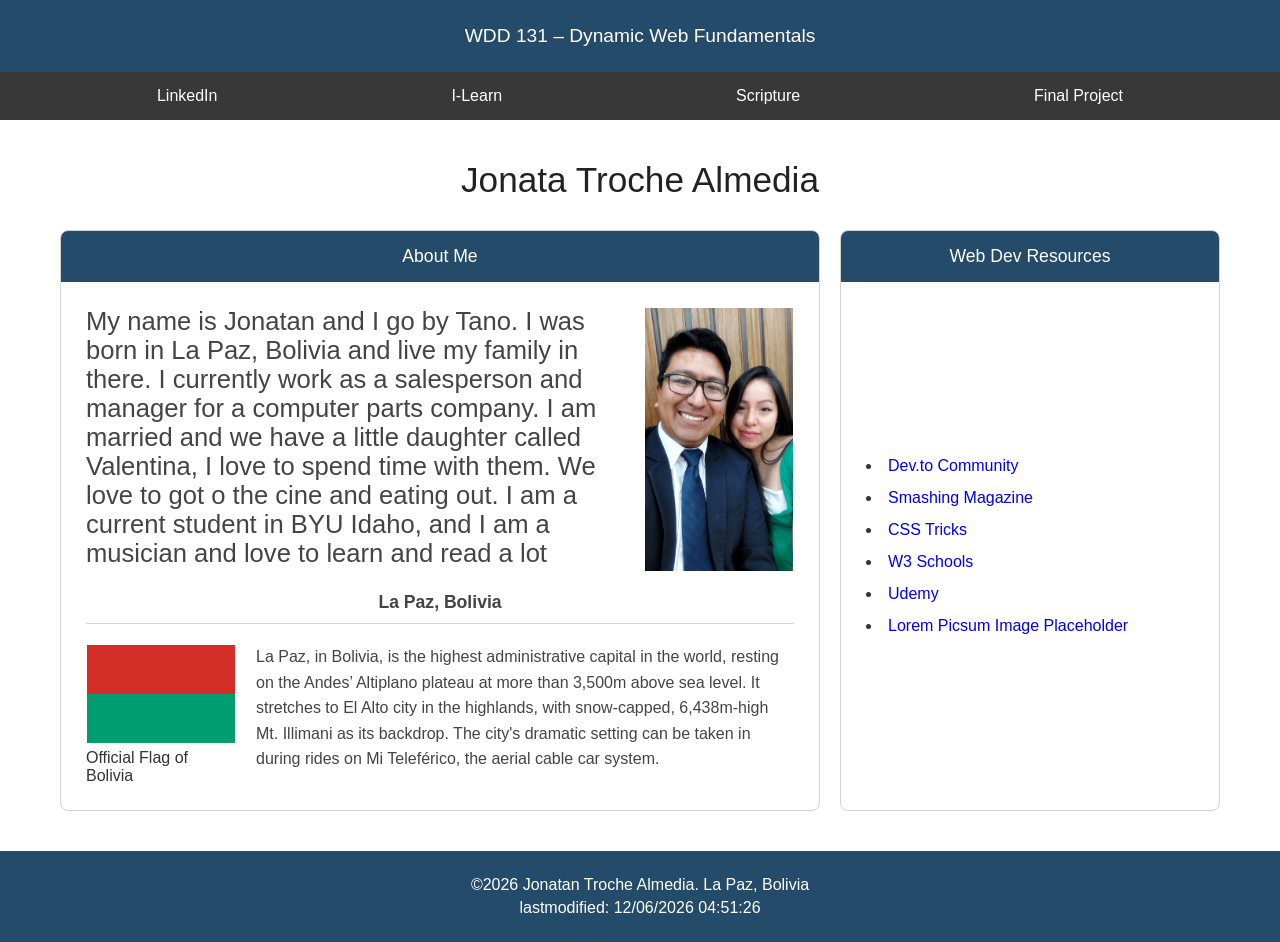
==== index.html @ 56d66956 "change all to the correct file" ====
<!DOCTYPE html>
<html lang="en">
<head>
    <meta charset="UTF-8">
    <meta name="viewport" content="width=device-width, initial-scale=1.0">
    <meta name="author" content="Jonatan Troche" />
    <meta name="description"  content="WDD 131 Dynamic Web Fundamentals, Jonatan Troche Almedia, project home page" />
    <title>WDD 131 Dynamic Web Fundamentals Jonatan Troche</title>
    <link rel="stylesheet" href="styles/base.css">
    <script src="scripts/getdates.js" defer></script>
</head>
<body>
    <header>
        <div class="top-bar">
            <span id="course-title">WDD 131 – Dynamic Web Fundamentals</span>
        </div>
        <nav>
            <ul>
                <li><a href="https://www.linkedin.com/in/jonatan-troche-almedia-06b0ba338" target="_blank">LinkedIn</a></li>
                <li><a href="https://byupw.instructure.com/" target="_blank">I-Learn</a></li>
                <li><a href="https://www.churchofjesuschrist.org/study/scriptures/bofm/1-ne/11?lang=eng&id=p21#p21" target="_blank">Scripture</a></li>
                <li><a href="" target="_blank">Final Project</a></li>
            </ul>
        </nav>
    </header>
    <main>
        <h1>Jonata Troche Almedia</h1>

        <div class="cards-container">
            <section class="card">
                <h2>About Me</h2>
                <div class="card-content">
                    <div class="about-top">
                        <p>My name is Jonatan and I go by Tano. I was born in La Paz, Bolivia and live my family in there. I currently work as a salesperson and manager for a computer parts company. I am married and we have a little daughter called Valentina, I love to spend time with them. We love to got o the cine and eating out. I am a current student in BYU Idaho, and I am a musician and love to learn and read a lot</p>
                        <img src="images/profile.jpg" alt="Profile Image" width="120" height="200">
                    </div>

                    <div class="location-title">La Paz, Bolivia</div>
                    <hr>
                    <div class="about-bottom">
                        <figure>
                            <img src="images/flag.png" alt="official flag of Bolivia" width="150" height="100">
                            <figcaption>Official Flag of Bolivia</figcaption>
                        </figure>
                        <p>La Paz, in Bolivia, is the highest administrative capital in the world, resting on the Andes’ Altiplano plateau at more than 3,500m above sea level. It stretches to El Alto city in the highlands, with snow-capped, 6,438m-high Mt. Illimani as its backdrop. The city's dramatic setting can be taken in during rides on Mi Teleférico, the aerial cable car system.</p>
                    </div>
                </div>
            </section>
            <section class="card">
                <h2>Web Dev Resources</h2>
                <div class="card-content">
                    <ul class="resources-list">
                        <li><a href="#" target="_blank">Dev.to Community</a></li>
                        <li><a href="#" target="_blank">Smashing Magazine</a></li>
                        <li><a href="#" target="_blank">CSS Tricks</a></li>
                        <li><a href="#" target="_blank">W3 Schools</a></li>
                        <li><a href="#" target="_blank">Udemy</a></li>
                        <li><a href="#" target="_blank">Lorem Picsum Image Placeholder</a></li>
                    </ul>
                </div>
            </section>
        </div>
    </main>
    <footer>
        <p>&copy;<span id="currentyear"></span> Jonatan Troche Almedia. La Paz, Bolivia </p>
        <p id="lastmodified"></p>
    </footer>
</body>
</html>
---- styles/base.css ----
* {
    margin: 0;
    padding: 0;
    box-sizing: border-box;
}

body {
    font-family: 'Montserrat', sans-serif;
    background-color: #ffffff;
    color: #333333;
}

header {
    width: 100%;
    display: flex;
    flex-direction: column;
}

.top-bar {
    background-color: #244c6a;
    color: #ffffff;
    text-align: center;
    padding: 25px 20px;
    font-size: 1.2rem;
    font-weight: 500;
}

/*------------------- Nav Bar -------------------*/
nav {
    background-color: #383838;
    color: #ffffff;
    padding: 15px 0;
}

nav ul {
    display: flex;
    justify-content: space-around;
    list-style-type: none;
    max-width: 1200px;
    margin: 0 auto;
}

nav ul li a {
    color: #ffffff;
    background-color: transparent;
    text-decoration: none;
    font-size: 1rem;
    transition: color 0.3s ease;
}

nav ul li a:hover {
    color: #90caf9;
    background-color: transparent;
}

/*------------------- Main -------------------*/
main {
    max-width: 1200px;
    margin: 40px auto;
    padding: 0 20px;
}

main h1 {
    text-align: center;
    background-color: transparent;
    font-size: 2.2rem;
    margin-bottom: 30px;
    font-weight: 500;
    color: #222;
}

.cards-container {
    display: grid;
    grid-template-columns: 2fr 1fr;
    gap: 20px;
}
.card {
    border: 1px solid #d3d3d3;
    border-radius: 8px;
    overflow: hidden;
    display: flex;
    flex-direction: column;
    background-color: #ffffff;
    color: #333333;
}
.card h2 {
    background-color: #244c6a;
    color: #ffffff;
    padding: 15px;
    text-align: center;
    font-size: 1.1rem;
    font-weight: 500;
}
.card-content {
    padding: 25px;
    flex: 1;
    display: flex;
    flex-direction: column;
}

.about-top {
    display: flex;
    gap: 20px;
    margin-bottom: 20px;
}
.about-top p {
    flex: 1;
    font-size: 1.6rem;
    color: #444;
    background-color: transparent;
}
.about-top img {
    width: 150px;
    height: auto;
    border: 1px solid #ffffff;
    background-color: #ffffff;
    color: #333333;
    object-fit: cover;
}

.location-title {
    text-align: center;
    font-weight: bold;
    font-size: 1.1rem;
    margin-bottom: 10px;
    color: #444;
    background-color: transparent;
}
hr {
    border: 0;
    border-top: 1px solid #d3d3d3;
    margin-bottom: 20px;
}

.about-bottom {
    display: flex;
    gap: 20px;
    align-items: flex-start;
}
.about-bottom figure {
    display: flex;
    flex-direction: column;
    align-items: center;
    gap: 5px;
    width: 150px;
    flex-shrink: 0;
}
.about-bottom figure img {
    width: 100%;
    border: 1px solid #ffffff;
    background-color: #ffffff;
    color: #333333;
}
.about-bottom p {
    flex: 1;
    line-height: 1.6;
    color: #444;
    background-color: transparent;
}

.resources-list {
    list-style-type: disc;
    list-style-position: inside;
    line-height: 2;
    margin: auto 0;
}
.resources-list li a {
    color: #0000ee;
    background-color: transparent;
    text-decoration: none;
}
.resources-list li a:hover {
    text-decoration: underline;
}

/*------------------- Footer -------------------*/
footer {
    background-color: #244c6a;
    color: #ffffff;
    text-align: center;
    padding: 20px;
    margin-top: 40px;
    font-size: 1rem;
}

footer p {
    margin: 5px 0;
}

#lastmodified {
    color: #ffffff;
    background-color: transparent;
}
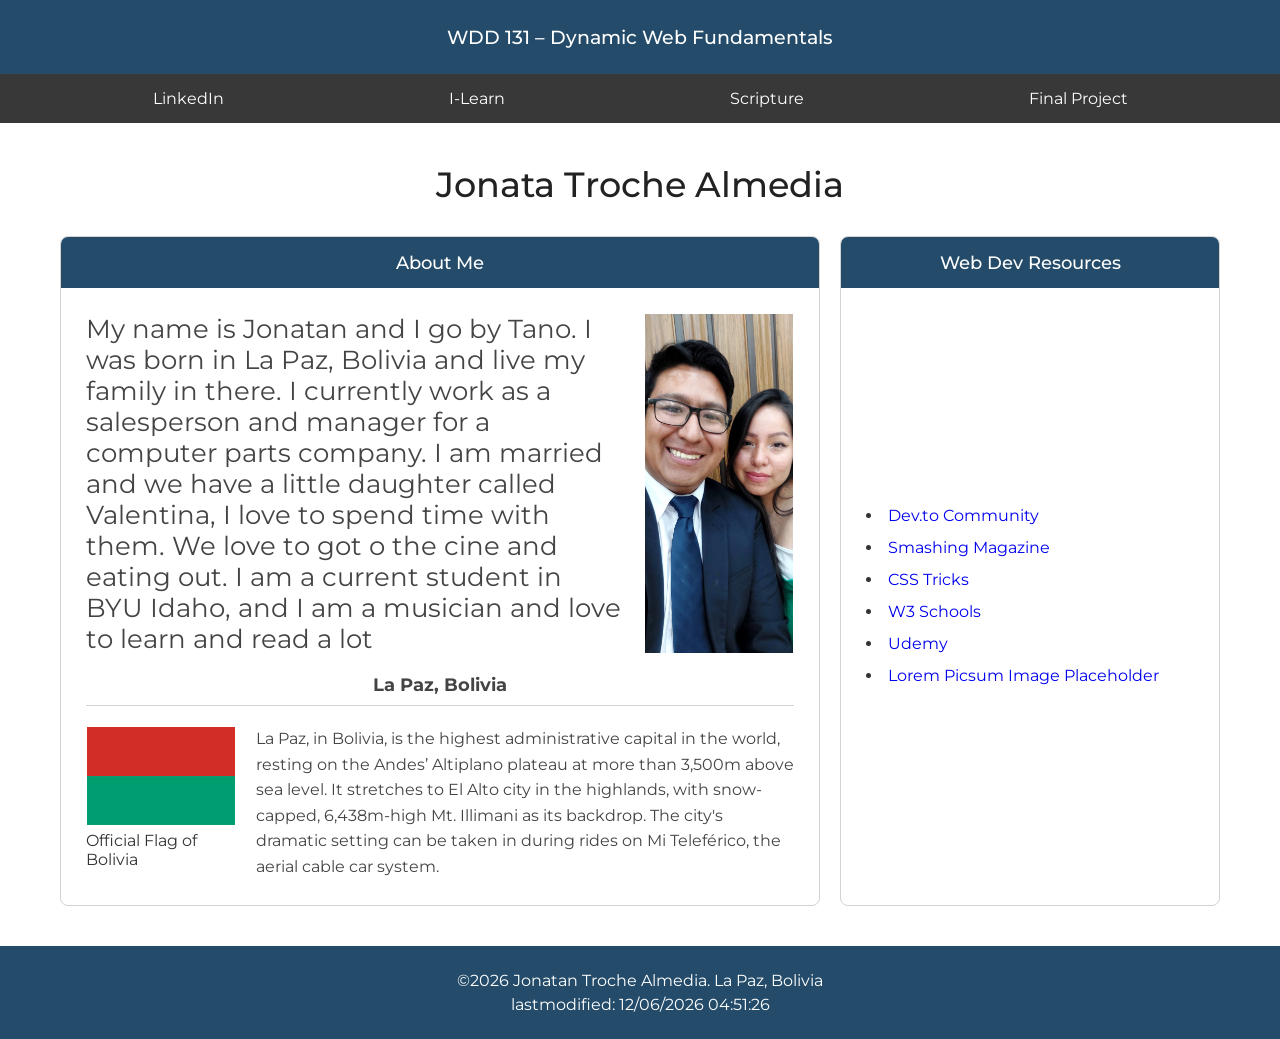
==== commit 85fb98b4: "head changes" ====
--- a/index.html
+++ b/index.html
@@ -3,9 +3,10 @@
 <head>
     <meta charset="UTF-8">
     <meta name="viewport" content="width=device-width, initial-scale=1.0">
-    <meta name="author" content="Jonatan Troche" />
-    <meta name="description"  content="WDD 131 Dynamic Web Fundamentals, Jonatan Troche Almedia, project home page" />
-    <title>WDD 131 Dynamic Web Fundamentals Jonatan Troche</title>
+    <meta name="author" content="Jonatan Troche">
+    <meta name="description"  content="WDD 131 - Dynamic Web Fundamentals. Course project home page for Jonatan Troche Almedia. Includes web development resources and a student profile.">
+    <title>WDD 131 - Dynamic Web Fundamentals - Jonatan Troche</title>
+    <link href="https://fonts.googleapis.com/css2?family=Montserrat:wght@400;500&display=swap" rel="stylesheet">
     <link rel="stylesheet" href="styles/base.css">
     <script src="scripts/getdates.js" defer></script>
 </head>
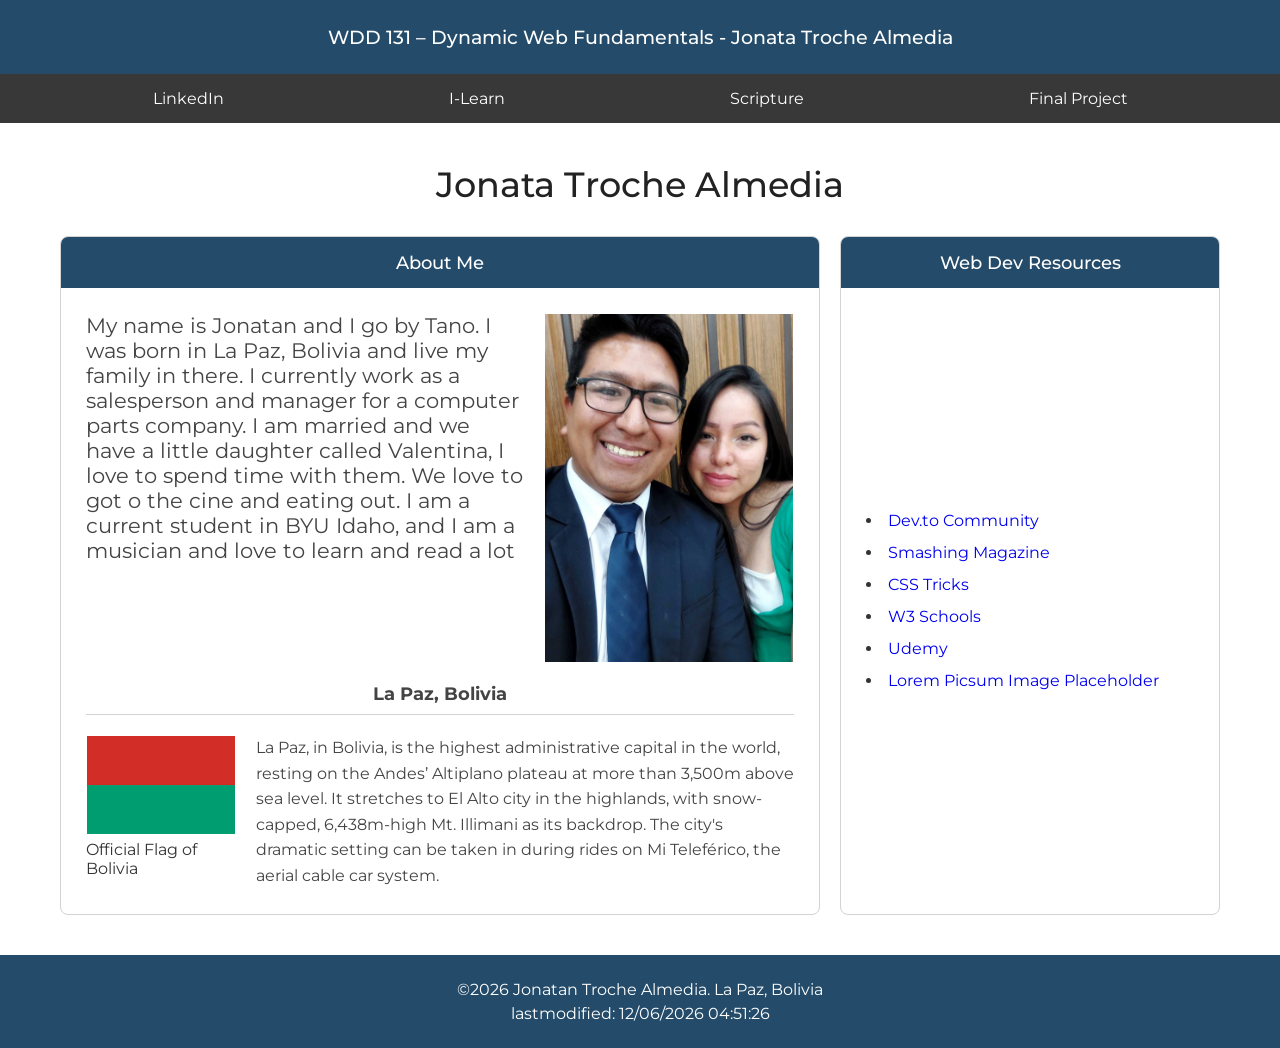
==== commit 57822968: "photos cahnges" ====
--- a/index.html
+++ b/index.html
@@ -7,13 +7,15 @@
     <meta name="description"  content="WDD 131 - Dynamic Web Fundamentals. Course project home page for Jonatan Troche Almedia. Includes web development resources and a student profile.">
     <title>WDD 131 - Dynamic Web Fundamentals - Jonatan Troche</title>
     <link href="https://fonts.googleapis.com/css2?family=Montserrat:wght@400;500&display=swap" rel="stylesheet">
+     <link rel="preconnect" href="https://fonts.googleapis.com">
+     <link rel="preconnect" href="https://fonts.gstatic.com" crossorigin>
     <link rel="stylesheet" href="styles/base.css">
     <script src="scripts/getdates.js" defer></script>
 </head>
 <body>
     <header>
         <div class="top-bar">
-            <span id="course-title">WDD 131 – Dynamic Web Fundamentals</span>
+            <span id="course-title">WDD 131 – Dynamic Web Fundamentals - Jonata Troche Almedia</span>
         </div>
         <nav>
             <ul>
--- a/styles/base.css
+++ b/styles/base.css
@@ -105,13 +105,13 @@
 }
 .about-top p {
     flex: 1;
-    font-size: 1.6rem;
+    font-size: 1.3rem;
     color: #444;
     background-color: transparent;
 }
 .about-top img {
-    width: 150px;
-    height: auto;
+    width: 250px;
+    height: 350px;
     border: 1px solid #ffffff;
     background-color: #ffffff;
     color: #333333;
